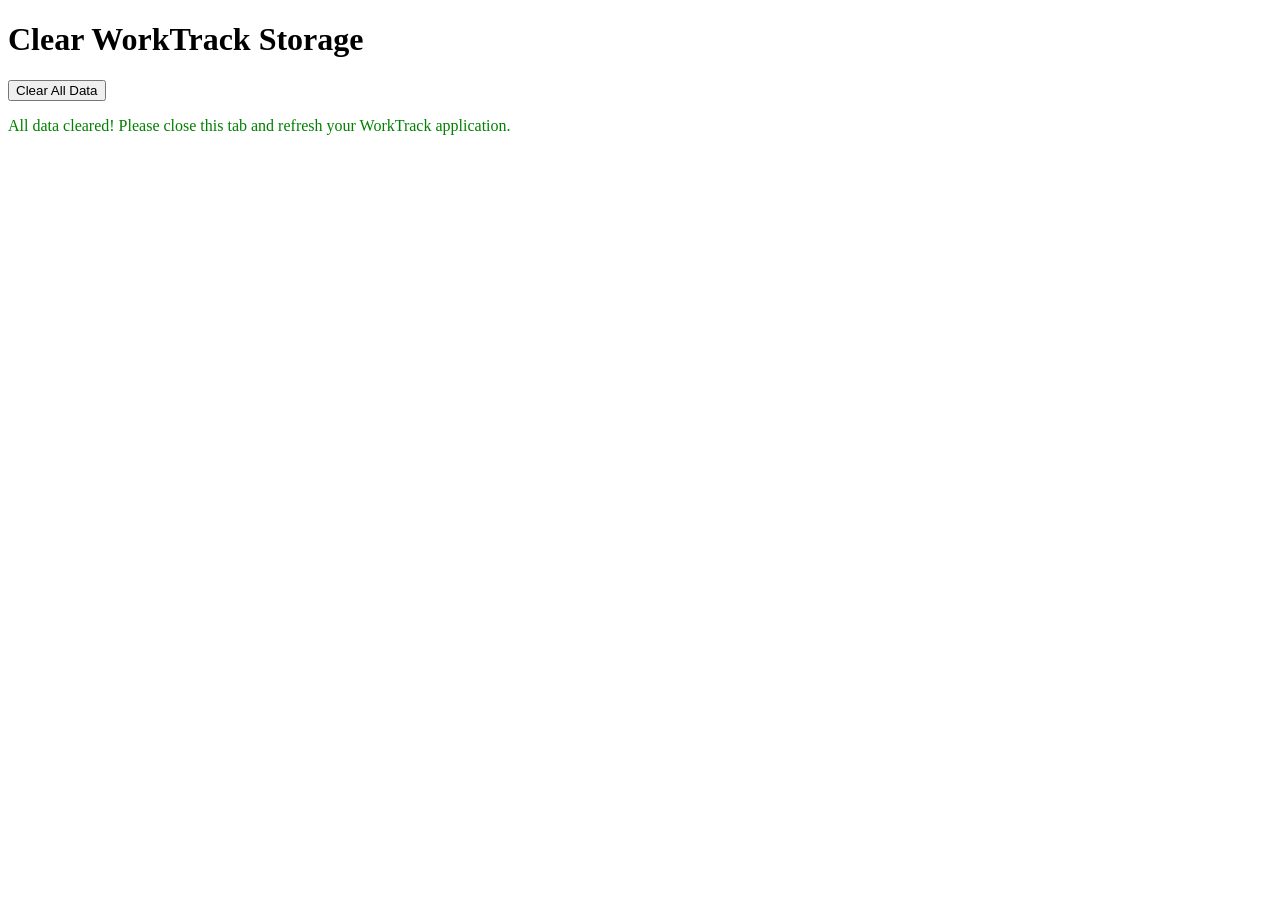
==== clear-storage.html @ 8df0e074 "Initial commit: WorkTrack Employee Performance Tracking System" ====
<!DOCTYPE html>
<html>
<head>
    <title>Clear WorkTrack Storage</title>
</head>
<body>
    <h1>Clear WorkTrack Storage</h1>
    <button onclick="clearStorage()">Clear All Data</button>
    <div id="result"></div>
    
    <script>
        function clearStorage() {
            // Clear all localStorage
            localStorage.clear();
            
            // Also clear specific keys
            localStorage.removeItem('worktrack_employees');
            localStorage.removeItem('worktrack_tasks');
            localStorage.removeItem('worktrack_notifications');
            localStorage.removeItem('worktrack_user');
            
            document.getElementById('result').innerHTML = '<p style="color: green;">All data cleared! Please close this tab and refresh your WorkTrack application.</p>';
        }
        
        // Auto-clear on load
        clearStorage();
    </script>
</body>
</html>
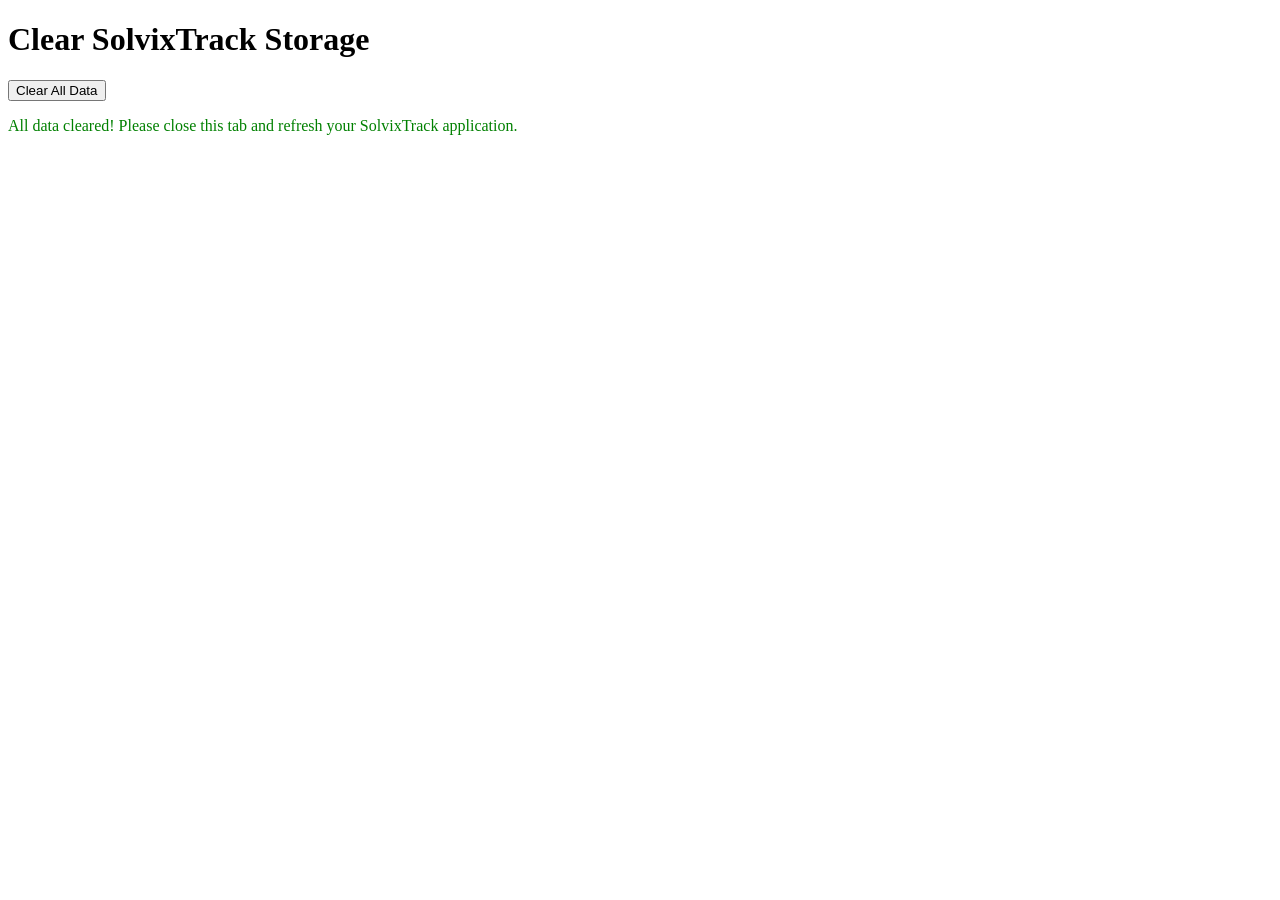
==== commit ee6851ca: "Rebrand from WorkTrack to SolvixTrack" ====
--- a/clear-storage.html
+++ b/clear-storage.html
@@ -1,10 +1,10 @@
 <!DOCTYPE html>
 <html>
 <head>
-    <title>Clear WorkTrack Storage</title>
+    <title>Clear SolvixTrack Storage</title>
 </head>
 <body>
-    <h1>Clear WorkTrack Storage</h1>
+    <h1>Clear SolvixTrack Storage</h1>
     <button onclick="clearStorage()">Clear All Data</button>
     <div id="result"></div>
     
@@ -14,12 +14,12 @@
             localStorage.clear();
             
             // Also clear specific keys
-            localStorage.removeItem('worktrack_employees');
-            localStorage.removeItem('worktrack_tasks');
-            localStorage.removeItem('worktrack_notifications');
-            localStorage.removeItem('worktrack_user');
+            localStorage.removeItem('solvixtrack_employees');
+            localStorage.removeItem('solvixtrack_tasks');
+            localStorage.removeItem('solvixtrack_notifications');
+            localStorage.removeItem('solvixtrack_user');
             
-            document.getElementById('result').innerHTML = '<p style="color: green;">All data cleared! Please close this tab and refresh your WorkTrack application.</p>';
+            document.getElementById('result').innerHTML = '<p style="color: green;">All data cleared! Please close this tab and refresh your SolvixTrack application.</p>';
         }
         
         // Auto-clear on load
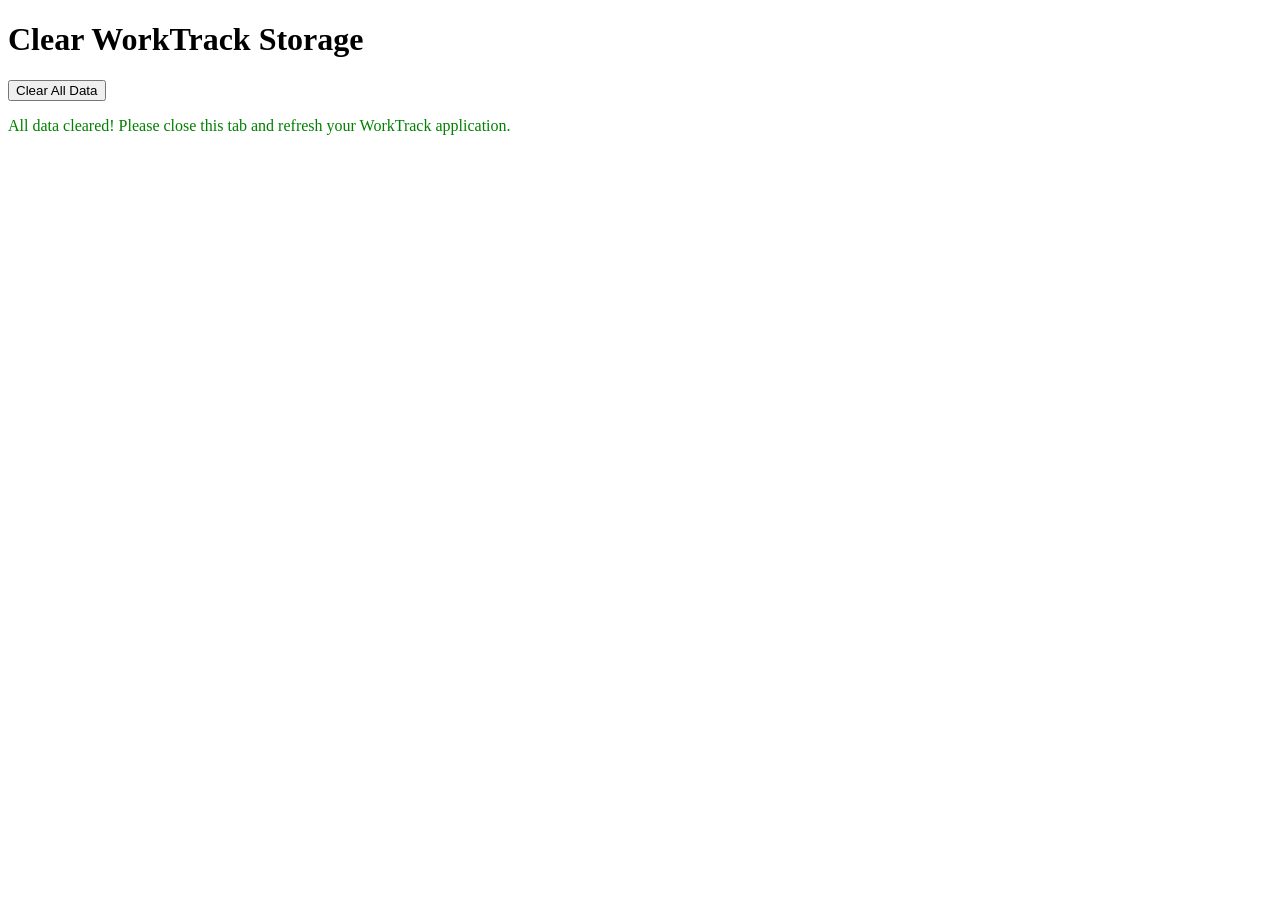
==== commit 4c4c2d8a: "Update to WorkTrack branding with new logo and implement Not Completed feature" ====
--- a/clear-storage.html
+++ b/clear-storage.html
@@ -1,10 +1,10 @@
 <!DOCTYPE html>
 <html>
 <head>
-    <title>Clear SolvixTrack Storage</title>
+    <title>Clear WorkTrack Storage</title>
 </head>
 <body>
-    <h1>Clear SolvixTrack Storage</h1>
+    <h1>Clear WorkTrack Storage</h1>
     <button onclick="clearStorage()">Clear All Data</button>
     <div id="result"></div>
     
@@ -14,12 +14,12 @@
             localStorage.clear();
             
             // Also clear specific keys
-            localStorage.removeItem('solvixtrack_employees');
-            localStorage.removeItem('solvixtrack_tasks');
-            localStorage.removeItem('solvixtrack_notifications');
-            localStorage.removeItem('solvixtrack_user');
+            localStorage.removeItem('worktrack_employees');
+            localStorage.removeItem('worktrack_tasks');
+            localStorage.removeItem('worktrack_notifications');
+            localStorage.removeItem('worktrack_user');
             
-            document.getElementById('result').innerHTML = '<p style="color: green;">All data cleared! Please close this tab and refresh your SolvixTrack application.</p>';
+            document.getElementById('result').innerHTML = '<p style="color: green;">All data cleared! Please close this tab and refresh your WorkTrack application.</p>';
         }
         
         // Auto-clear on load
